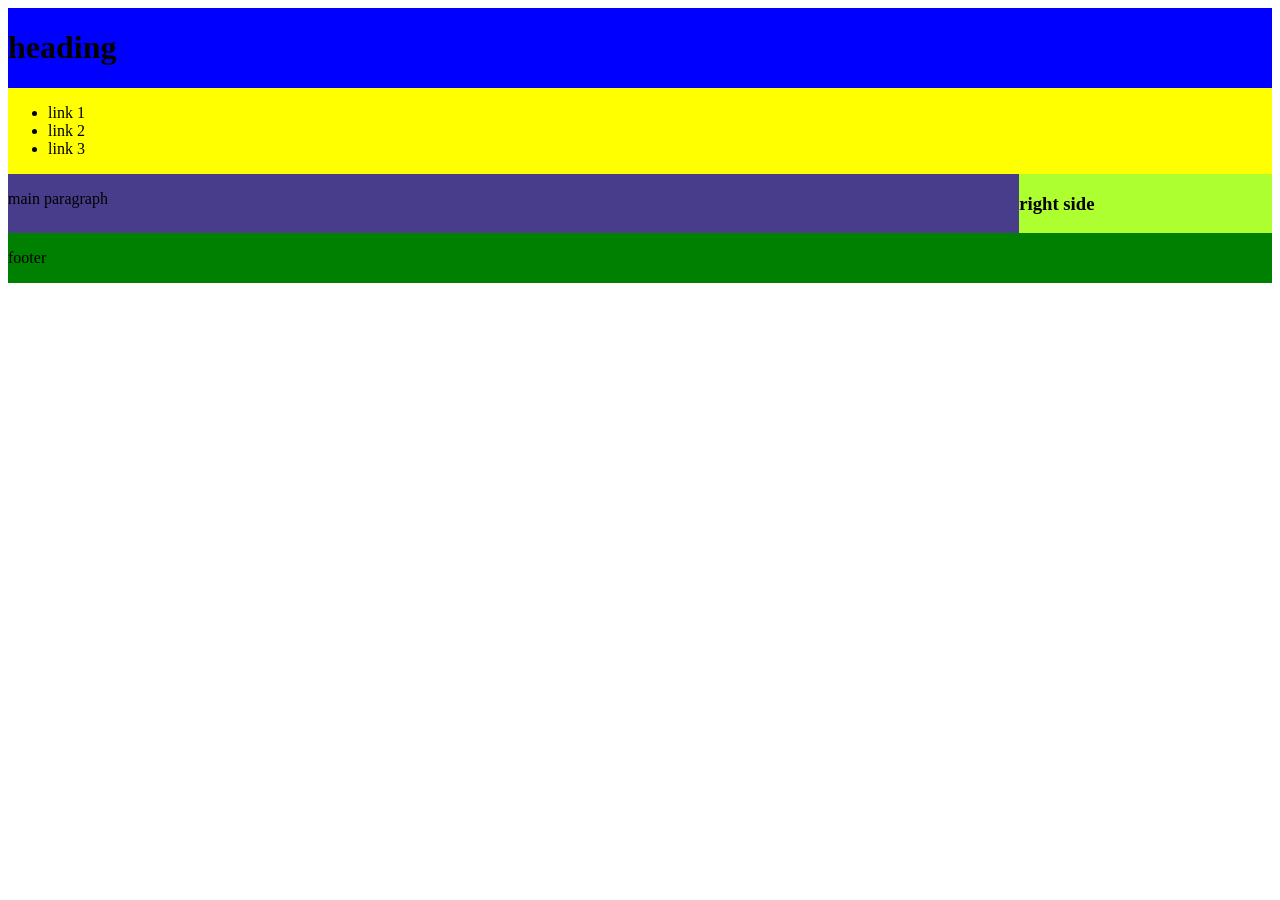
==== CSY2043-Week-5/index.html @ fca6ae8c "exercise 1 grid" ====
<!DOCTYPE html>
<html lang="en">
<head>
    <meta charset="UTF-8">
    <meta http-equiv="X-UA-Compatible" content="IE=edge">
    <meta name="viewport" content="width=device-width, initial-scale=1.0">
    <link rel="stylesheet" href="style.css">
    <title>Document</title>
</head>
<body>
    <header>
        <h1>heading</h1>
    </header>

    <nav>
        <ul>
            <li>link 1</li>
            <li>link 2</li>
            <li>link 3</li>
        </ul>
    </nav>

    <main>
        <p>main paragraph</p>        
    </main>

    <aside>
        <h3>right side</h3>
    </aside>

    <footer>
        <p>footer</p>
    </footer>

</body>
</html>
---- CSY2043-Week-5/style.css ----
body{
    display: grid;
    grid-template-columns: 20% 60% 20%;
    grid-template-rows: auto;
    grid-template-areas:    "header header header"
                            "nav nav nav"
                            "main main aside"
                            "footer footer footer";
}

header{
    grid-area: header;
    background-color: blue;
}

main{
    background-color: darkslateblue;
    grid-area: main;
}

nav{
    background-color: yellow;
    grid-area: nav;
}

footer{
    grid-area: footer;
    background-color: green;
}

aside{
    grid-area: aside;
    background-color: greenyellow;
}
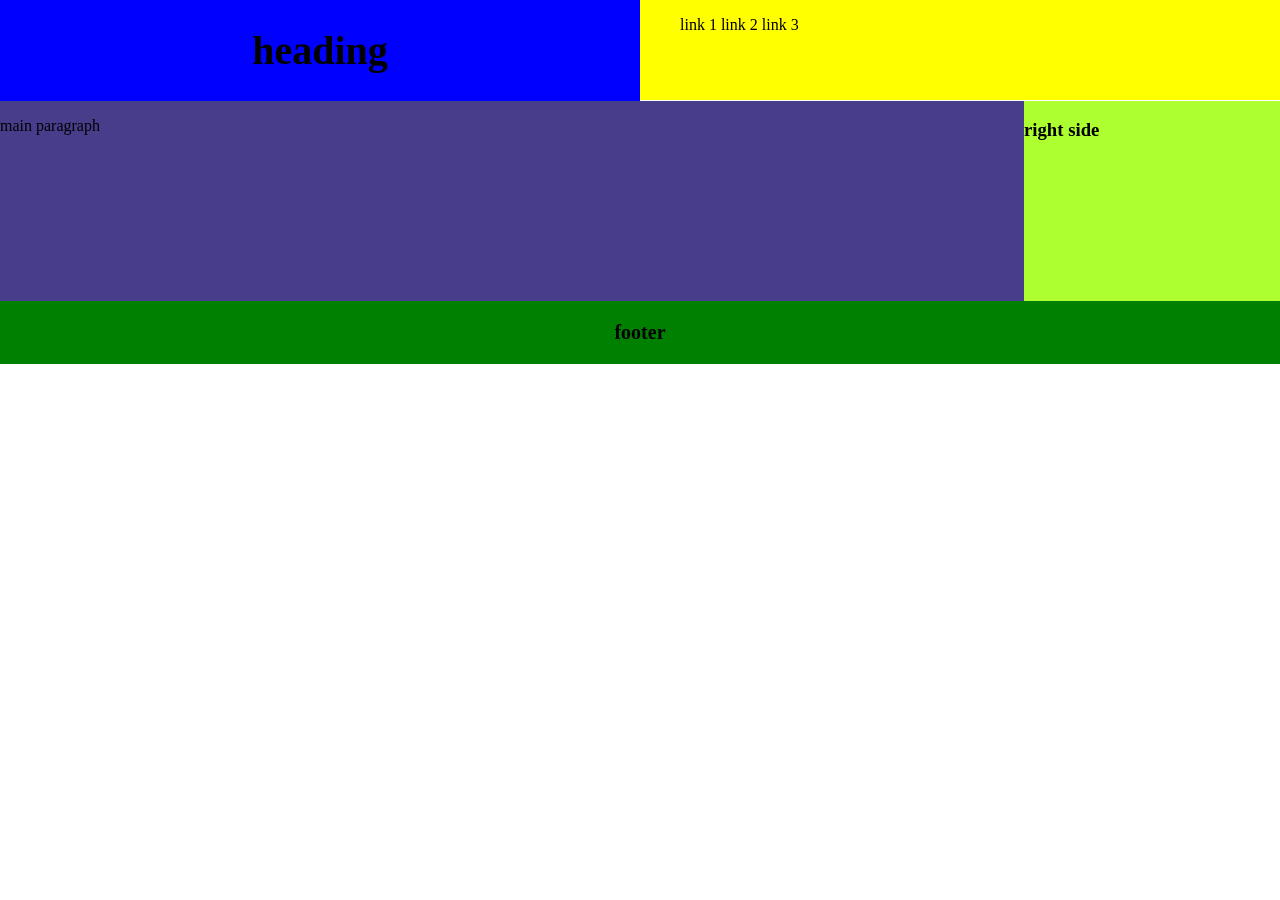
==== commit 3712aed4: "exercise d" ====
--- a/CSY2043-Week-5/index.html
+++ b/CSY2043-Week-5/index.html
@@ -8,29 +8,33 @@
     <title>Document</title>
 </head>
 <body>
-    <header>
-        <h1>heading</h1>
-    </header>
+    <div class="container">
+        <header>
+            <h1>heading</h1>
+        </header>
 
-    <nav>
-        <ul>
-            <li>link 1</li>
-            <li>link 2</li>
-            <li>link 3</li>
-        </ul>
-    </nav>
+        <nav>
+            <ul>
+                <li>link 1</li>
+                <li>link 2</li>
+                <li>link 3</li>
+            </ul>
+        </nav>
+    </div>
 
-    <main>
-        <p>main paragraph</p>        
-    </main>
+    <div class="container2">
+        <main>
+            <p>main paragraph</p>        
+        </main>
 
-    <aside>
-        <h3>right side</h3>
-    </aside>
+        <aside>
+            <h3>right side</h3>
+        </aside>
 
-    <footer>
-        <p>footer</p>
-    </footer>
+        <footer>
+            <p>footer</p>
+        </footer>
+    </div>
 
 </body>
 </html>
--- a/CSY2043-Week-5/style.css
+++ b/CSY2043-Week-5/style.css
@@ -1,11 +1,32 @@
 body{
+    margin: auto;
+}
+
+header , footer {
+    width: 100%;
+    text-align: center;
+    background-color: lightblue;
+    font-family: Cambria;
+    font-weight: bold;
+    font-size: 20px;
+}
+
+
+.container2{
     display: grid;
-    grid-template-columns: 20% 60% 20%;
+    grid-template-columns: 20% 60% 20% ;
     grid-template-rows: auto;
-    grid-template-areas:    "header header header"
-                            "nav nav nav"
+    grid-template-areas:   
                             "main main aside"
                             "footer footer footer";
+}
+
+.container{
+    display: grid;
+    grid-template-columns: 50% 50%;
+    grid-template-rows: auto;
+    grid-template-areas:    "header nav"
+                                            ;
 }
 
 header{
@@ -16,11 +37,17 @@
 main{
     background-color: darkslateblue;
     grid-area: main;
+    height: 200px;
 }
 
 nav{
     background-color: yellow;
     grid-area: nav;
+    height: 100px;
+}
+
+nav ul li{
+    display: inline-block;
 }
 
 footer{
